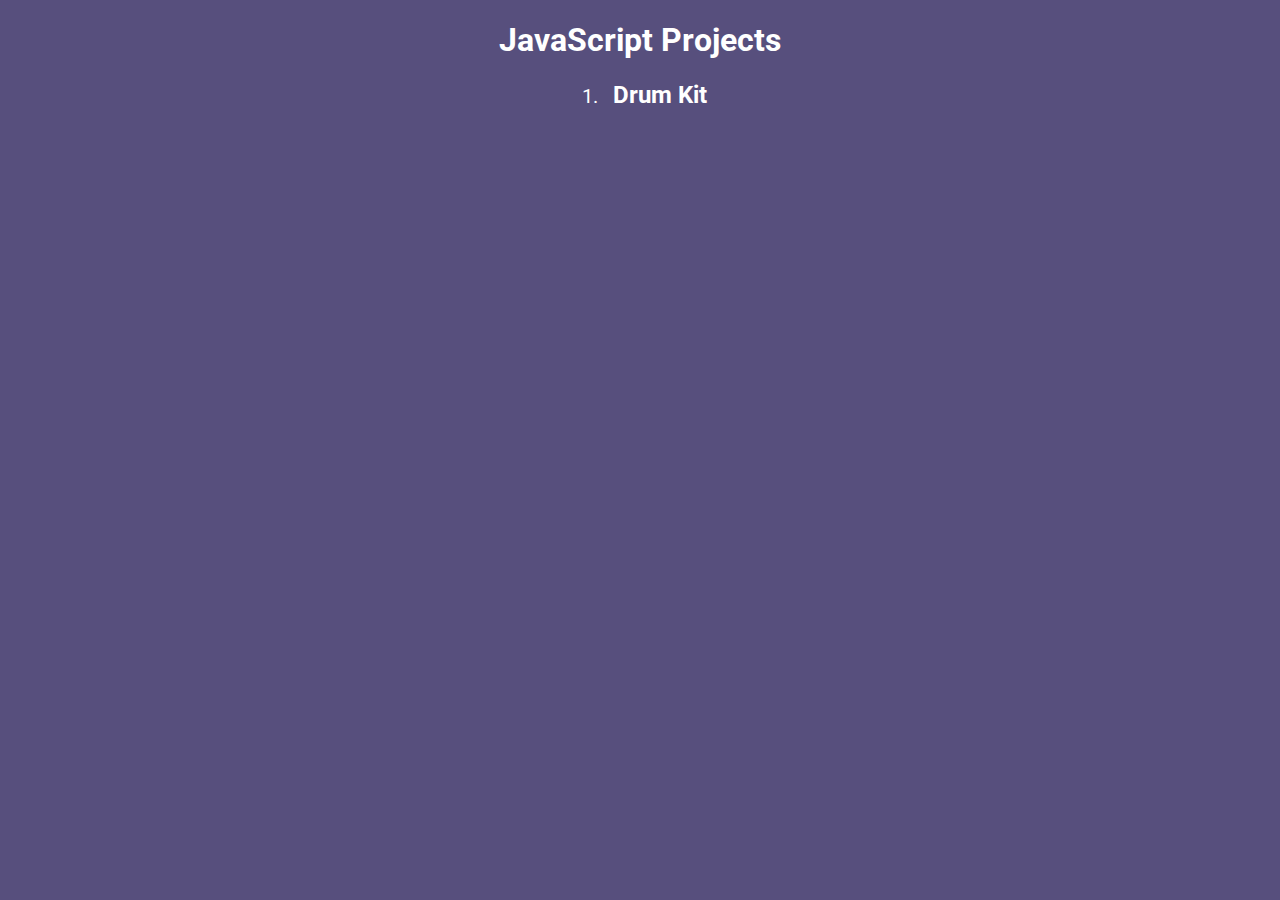
==== index.html @ b578cdde "add main files" ====
<!DOCTYPE html>
<html lang="en">
<head>
    <meta charset="UTF-8">
    <meta http-equiv="X-UA-Compatible" content="IE=edge">
    <meta name="viewport" content="width=device-width, initial-scale=1.0">
    <title>JavaScript Projects</title>
    <link rel="stylesheet" href="style.css">
</head>
<body>
    <h1>JavaScript Projects</h1>

    <ol>
        <li>
            <a href="./exercises/Drum Kit/index.html">Drum Kit</a>
        </li>
    </ol>
    
</body>
</html>
---- style.css ----
@import url('https://fonts.googleapis.com/css2?family=Roboto:ital,wght@0,400;0,700;0,900;1,300;1,500&display=swap');

body{
    font-family: 'Roboto', sans-serif;
    margin: 0;
    background-color: #574f7d;
}
h1{
    text-align: center;
    color: white;

}
ol{
    display: flex;
    justify-content: center;
    align-items: center;
}
li{
    font-size: 20px;
    color: white;
}
a{
    text-decoration: none;
    color: white;
    font-weight: bold;
    font-size: 24px;
    padding: 10px;
}
a:hover{
    background-color: #494369;
    color: black;
}
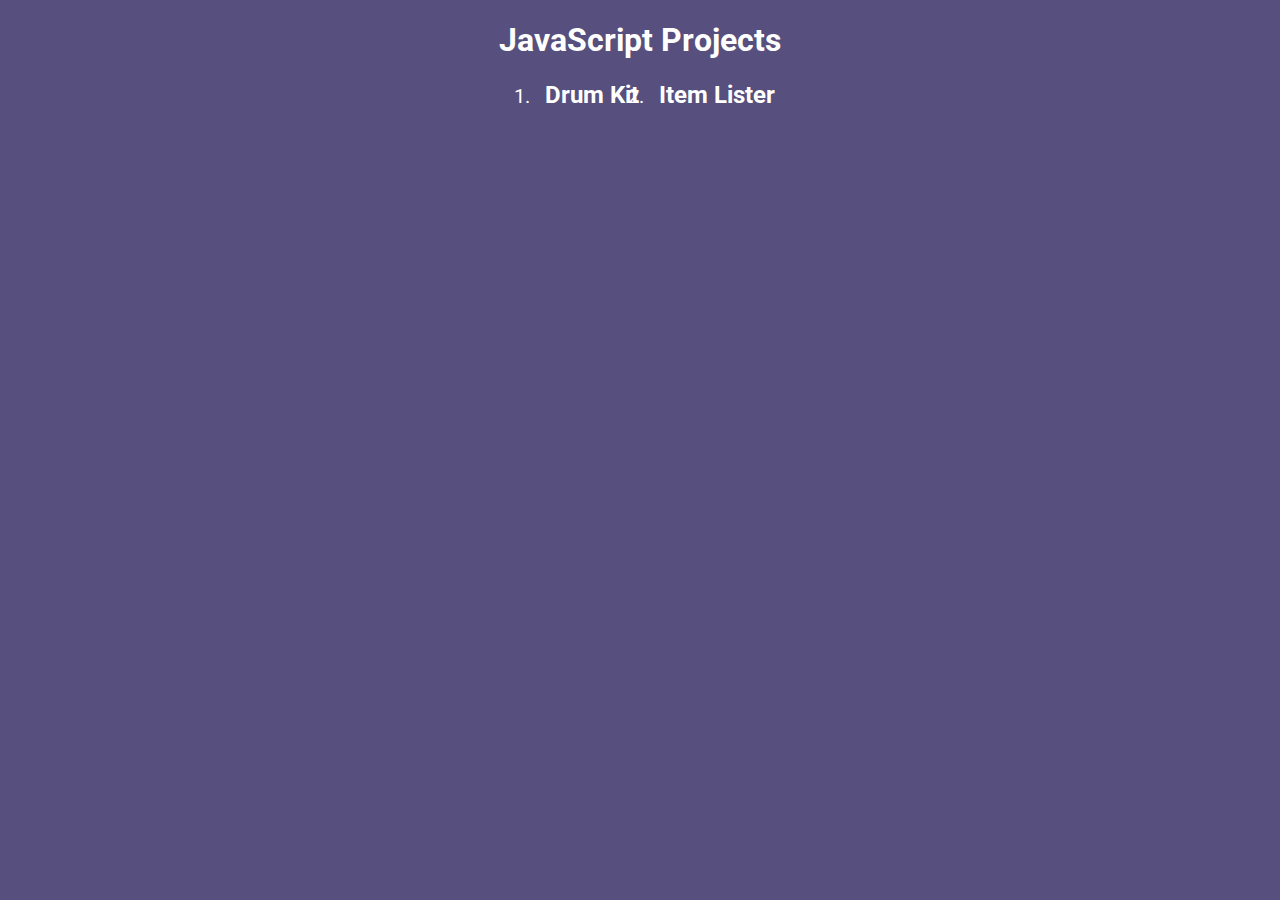
==== commit b8850ef4: "fix line issue in main page" ====
--- a/index.html
+++ b/index.html
@@ -14,7 +14,10 @@
         <li>
             <a href="./exercises/Drum Kit/index.html">Drum Kit</a>
         </li>
+        <li>
+            <a href="./exercises/Item Lister/index.html">Item Lister</a>        
+        </li>
     </ol>
     
 </body>
-</html>+</html>
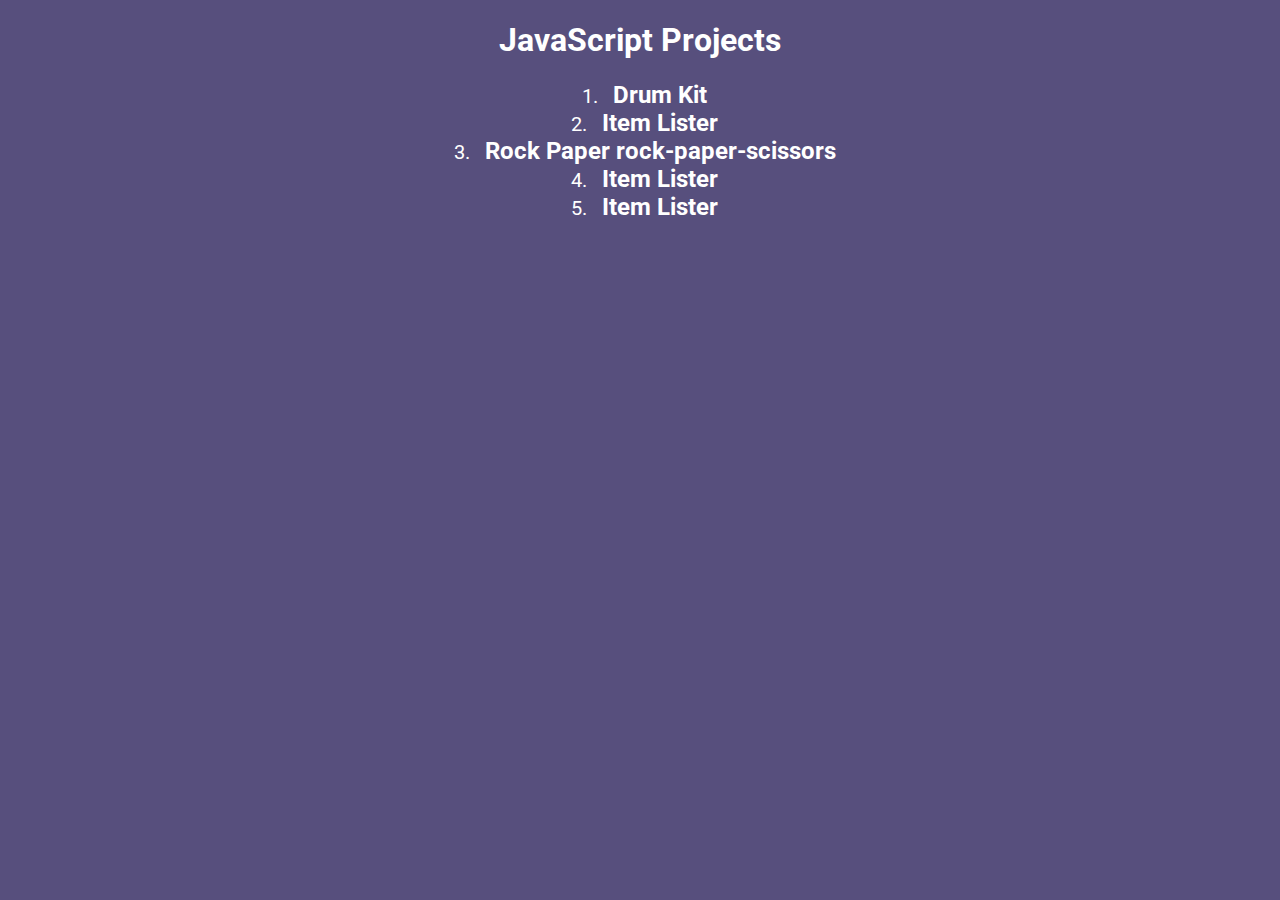
==== commit d05c274d: "add rps game link" ====
--- a/index.html
+++ b/index.html
@@ -12,10 +12,19 @@
 
     <ol>
         <li>
-            <a href="./exercises/Drum Kit/index.html">Drum Kit</a>
+            <a href="./projects/Drum Kit/index.html">Drum Kit</a>
         </li>
         <li>
-            <a href="./exercises/Item Lister/index.html">Item Lister</a>        
+            <a href="./projects/Item Lister/index.html">Item Lister</a>        
+        </li>
+        <li>
+            <a href="https://abdulmoeez060.github.io/rock-paper-scissors/">Rock Paper rock-paper-scissors</a>        
+        </li>
+        <li>
+            <a href="./projects/Item Lister/index.html">Item Lister</a>        
+        </li>
+        <li>
+            <a href="./projects/Item Lister/index.html">Item Lister</a>        
         </li>
     </ol>
     
--- a/style.css
+++ b/style.css
@@ -14,6 +14,7 @@
     display: flex;
     justify-content: center;
     align-items: center;
+    flex-direction:column;
 }
 li{
     font-size: 20px;
@@ -29,4 +30,4 @@
 a:hover{
     background-color: #494369;
     color: black;
-}+}
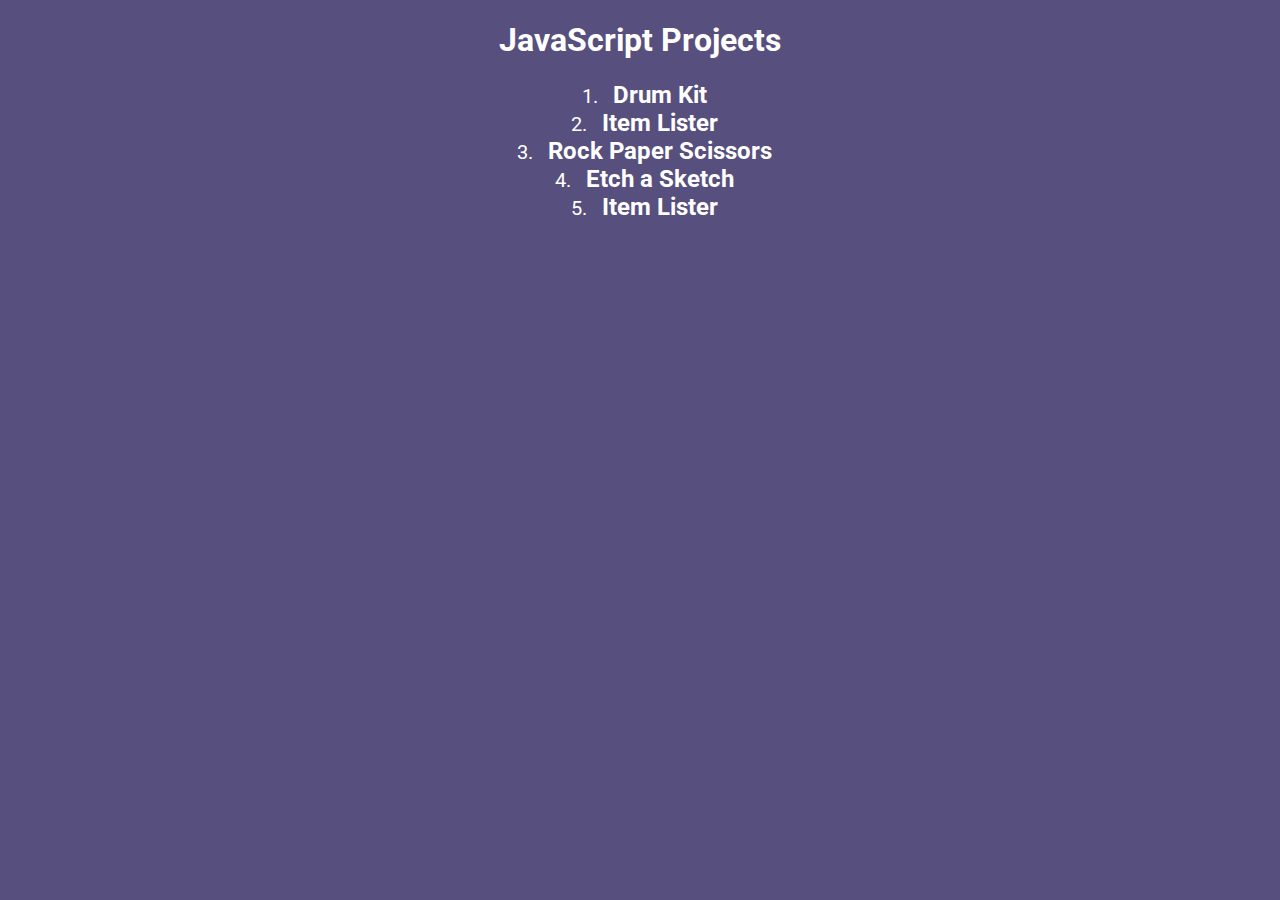
==== commit fae25994: "add etch a sketch link" ====
--- a/index.html
+++ b/index.html
@@ -18,10 +18,10 @@
             <a href="./projects/Item Lister/index.html">Item Lister</a>        
         </li>
         <li>
-            <a href="https://abdulmoeez060.github.io/rock-paper-scissors/">Rock Paper rock-paper-scissors</a>        
+            <a href="https://abdulmoeez060.github.io/rock-paper-scissors/">Rock Paper Scissors</a>        
         </li>
         <li>
-            <a href="./projects/Item Lister/index.html">Item Lister</a>        
+            <a href="https://abdulmoeez060.github.io/etch-a-sketch/">Etch a Sketch</a>        
         </li>
         <li>
             <a href="./projects/Item Lister/index.html">Item Lister</a>        
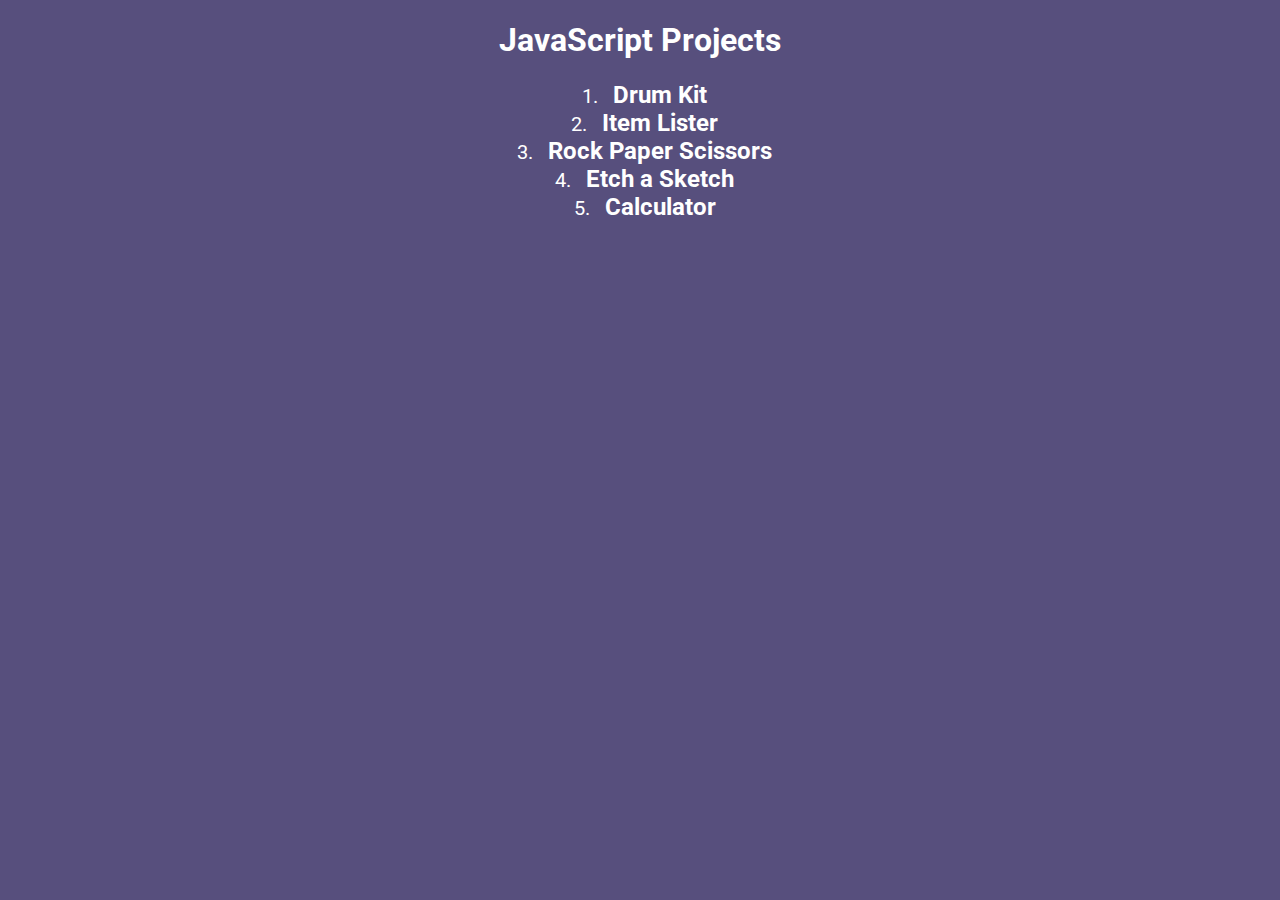
==== commit 51b4b7ee: "add calculator link" ====
--- a/index.html
+++ b/index.html
@@ -24,7 +24,7 @@
             <a href="https://abdulmoeez060.github.io/etch-a-sketch/">Etch a Sketch</a>        
         </li>
         <li>
-            <a href="./projects/Item Lister/index.html">Item Lister</a>        
+            <a href="https://abdulmoeez060.github.io/js-calculator/">Calculator</a>        
         </li>
     </ol>
     
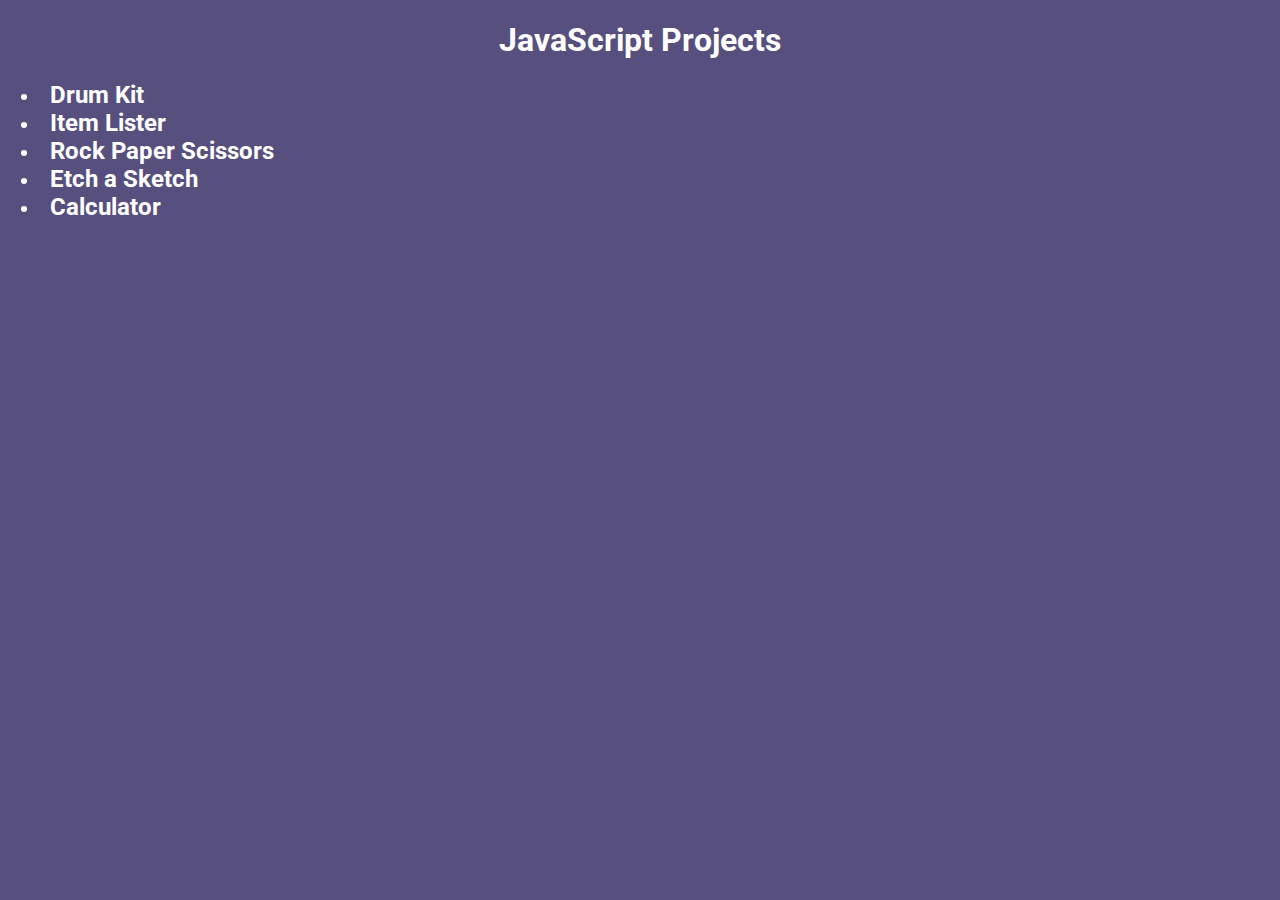
==== commit cf38ecb2: "change list type" ====
--- a/index.html
+++ b/index.html
@@ -10,7 +10,7 @@
 <body>
     <h1>JavaScript Projects</h1>
 
-    <ol>
+    <ul>
         <li>
             <a href="./projects/Drum Kit/index.html">Drum Kit</a>
         </li>
@@ -26,7 +26,7 @@
         <li>
             <a href="https://abdulmoeez060.github.io/js-calculator/">Calculator</a>        
         </li>
-    </ol>
+    </ul>
     
 </body>
 </html>
